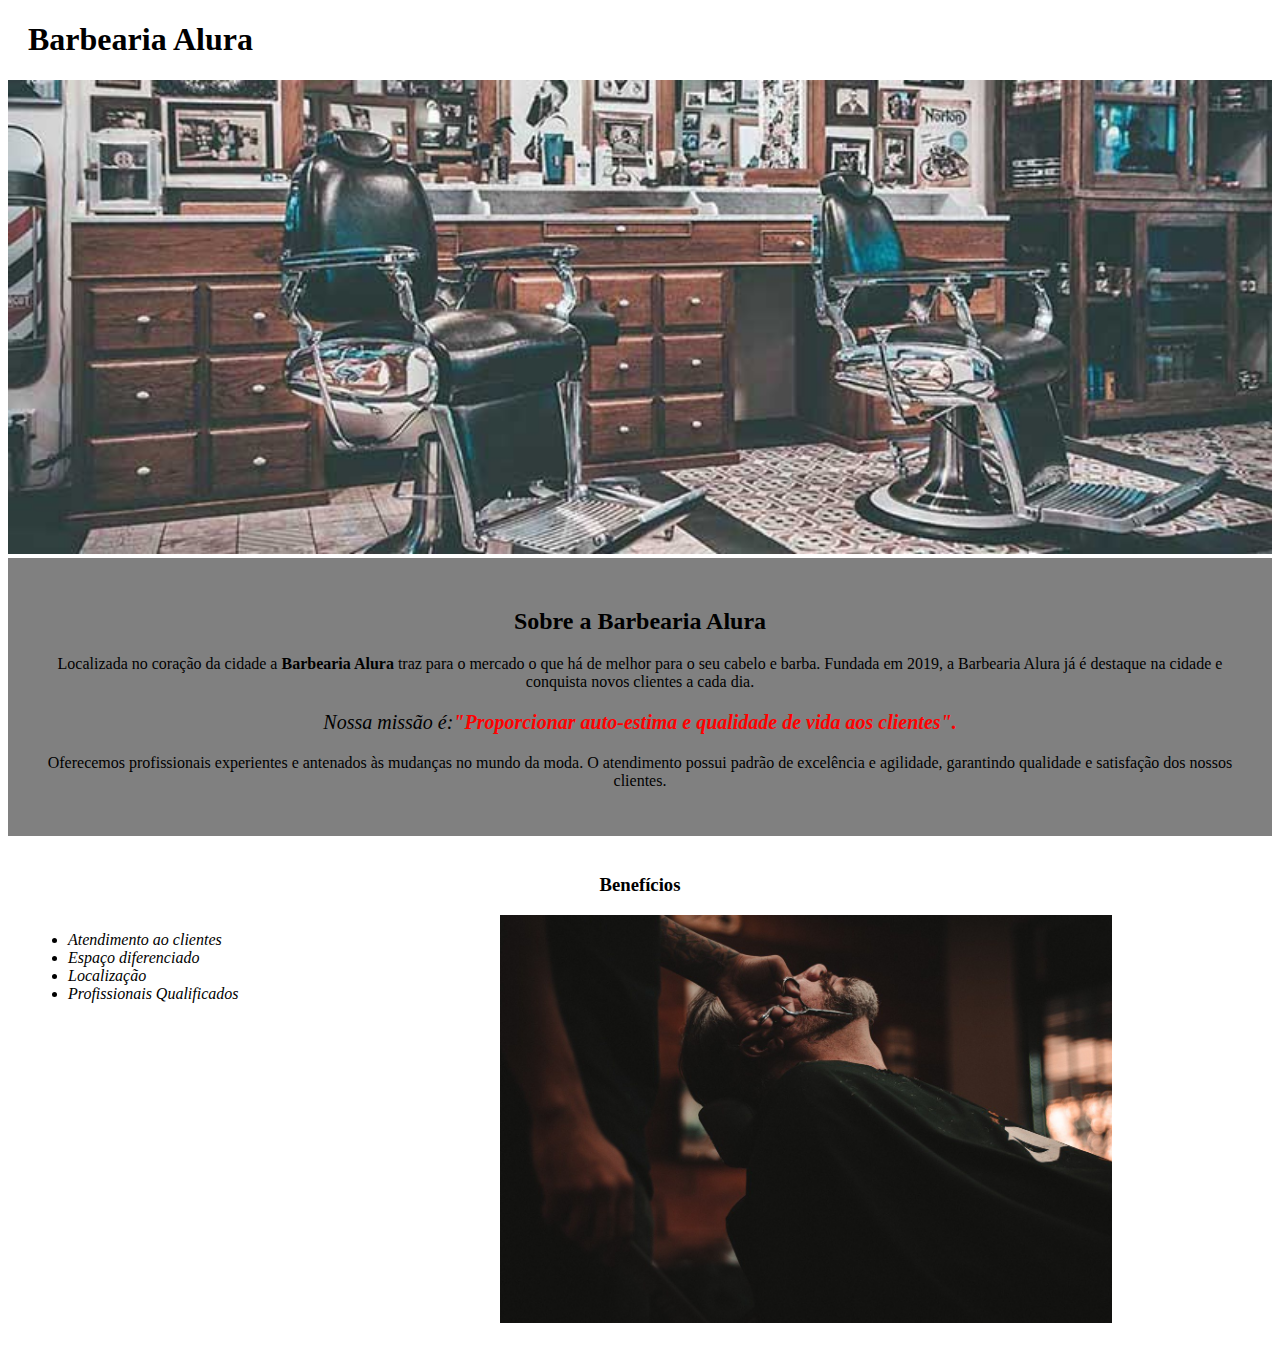
==== index.html @ 07af405e "primeira parte" ====
<!DOCTYPE html>
<html lang="pt-br">
    <head>
        <meta charset="UTF-8">
        <title>Barbearia Alura</title> 
        <link rel="stylesheet" href="style.css">
    </head>
    <body>
        <header>
            <h1 class="titulo-principal">Barbearia Alura</h1>
        </header>
        <img id="banner" src="banner.jpg">
        <div class="principal">
            <h2 class="titulo-centralizado">Sobre a Barbearia Alura</h2>

            <p>Localizada no coração da cidade a<strong> Barbearia Alura</strong> traz para o mercado o que há de melhor para o seu cabelo e barba. 
            Fundada em 2019, a Barbearia Alura já é destaque na cidade e conquista novos clientes a cada dia.</p>

            <p id="missao"><em>Nossa missão é:<strong>"Proporcionar auto-estima e qualidade de vida aos clientes".</strong></em></p>

            <p>Oferecemos profissionais experientes e antenados às mudanças no mundo da moda.
            O atendimento possui padrão de excelência e agilidade, garantindo qualidade e satisfação dos nossos clientes.</p>
        </div>

        <div class="beneficio">
            <h3 class="titulo-centralizado">Benefícios</h3>
                <ul>
                    <li class="itens">Atendimento ao clientes</li>
                    <li class="itens">Espaço diferenciado</li>
                    <li class="itens">Localização</li>
                    <li class="itens">Profissionais Qualificados</li>
                </ul>
                <img src="beneficios.jpg" class="imagembeneficio">
        </div> 
    </body>
</html>
---- style.css ----
body {

}
#banner{
    width: 100%;
}
.principal{
    background: gray;
    padding: 30px;
}

.titulo-principal{
    padding-left: 20px;
}

.titulo-centralizado {
    text-align: center;
}

p {
    text-align: center;
    
}
#missao {
    font-size: 20px;
}

em strong{
    color: red;
}

.itens {

    font-style: italic;

}

.beneficio {
    background: white;
    padding: 20px;
}



ul {
    display: inline-block;
    vertical-align: top;
    width: 20%;
    margin-right: 15%;
}

.imagembeneficio {
    width: 50%;
}
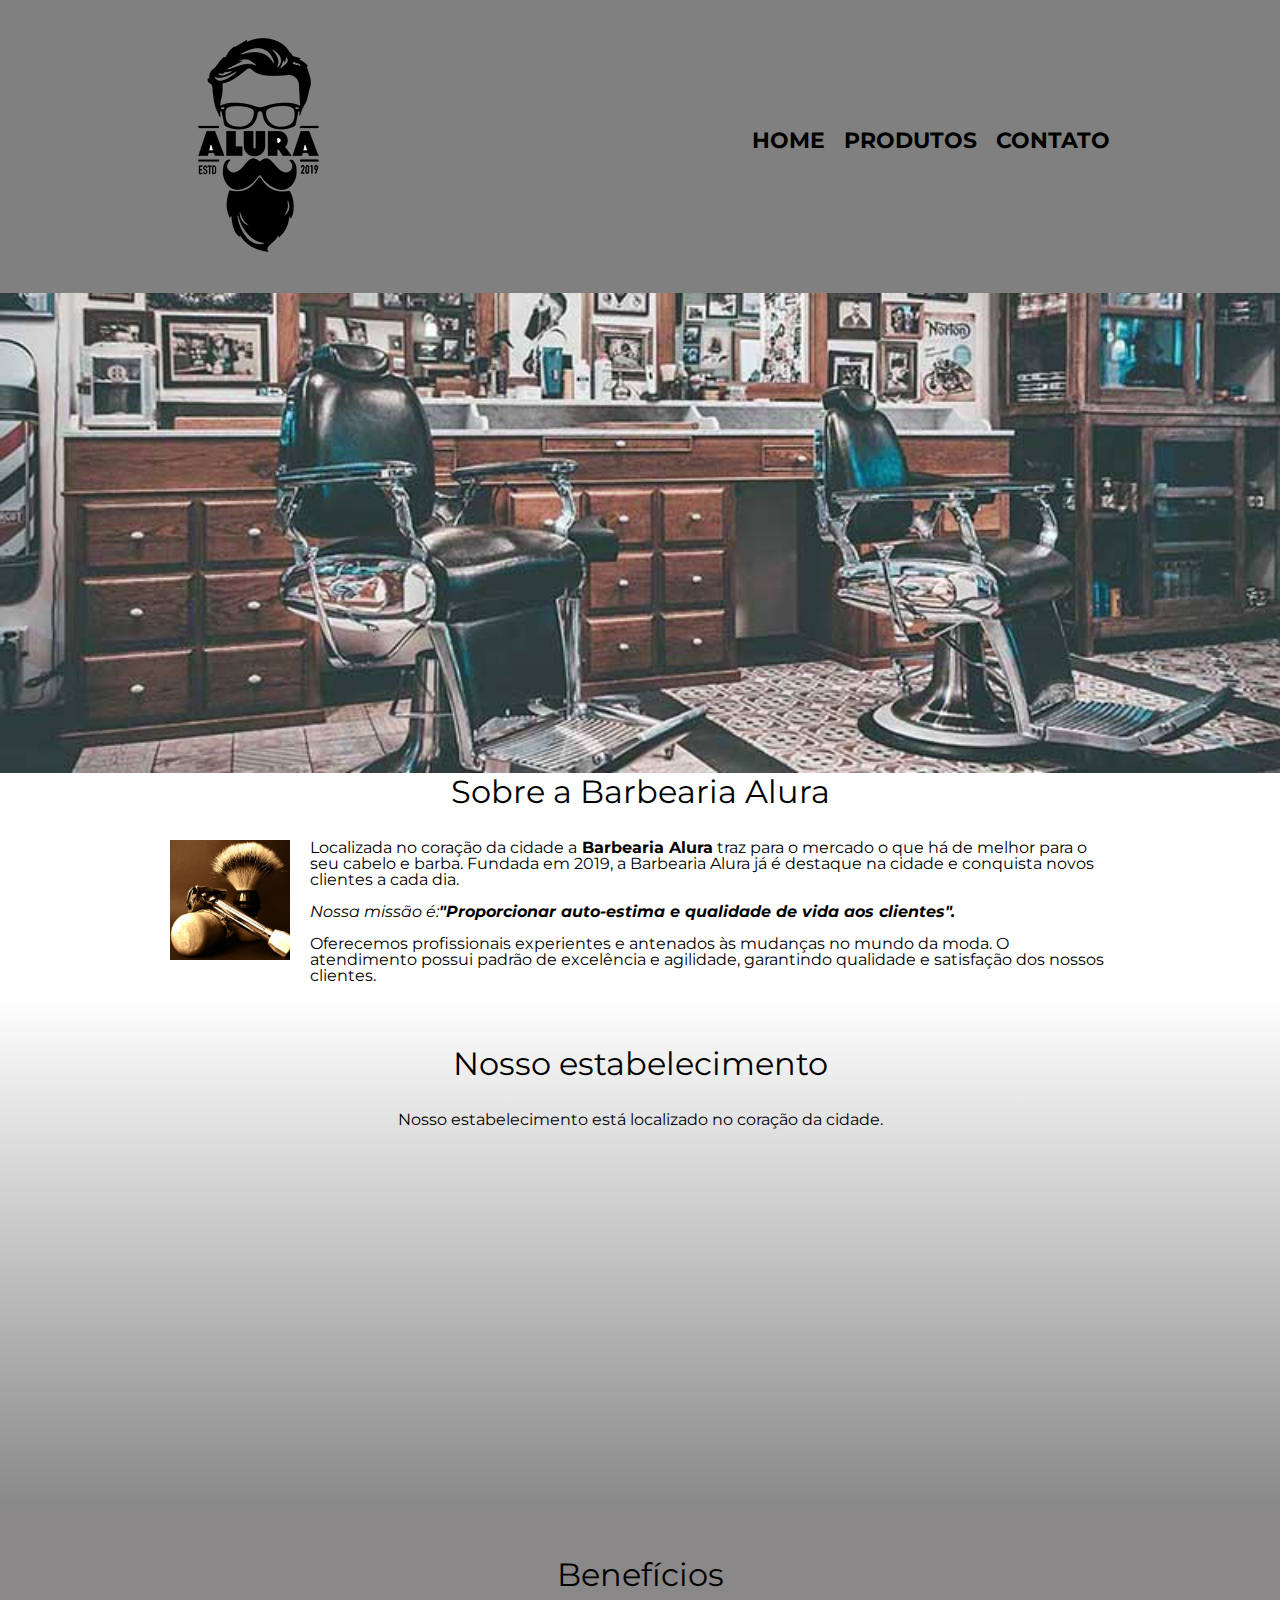
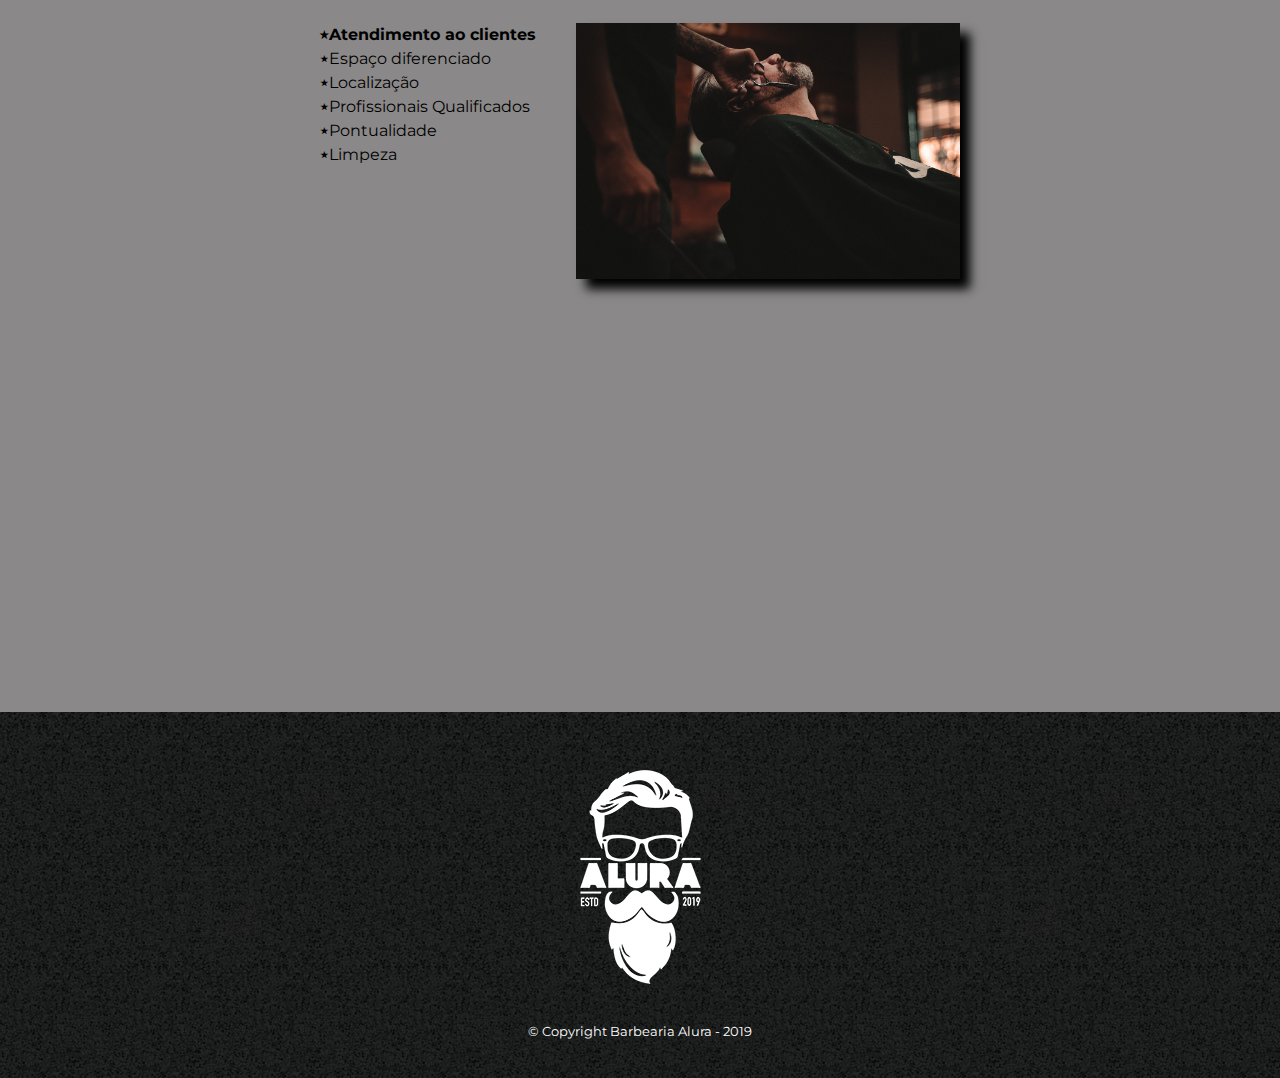
==== commit 75b457c5: "finalizado" ====
--- a/index.html
+++ b/index.html
@@ -2,36 +2,83 @@
 <html lang="pt-br">
     <head>
         <meta charset="UTF-8">
+        <meta name="viewport" content="width=device-width">
         <title>Barbearia Alura</title> 
+
+        <link rel="stylesheet" href="reset.css">
         <link rel="stylesheet" href="style.css">
+        <link href="https://fonts.googleapis.com/css?family=Montserrat&display=swap" rel="stylesheet">
+
     </head>
     <body>
         <header>
-            <h1 class="titulo-principal">Barbearia Alura</h1>
+            <div class="caixa"> 
+                <h1><img src="logo.png"></h1>
+
+                <nav>
+                    <ul>
+                        <li><a href="index.html">Home</a></li>
+                        <li><a href="Produtos.html">Produtos</a></li>
+                        <li><a href="contato.html">Contato</a></li>
+                    </ul>
+                </nav>
+            </div>
         </header>
-        <img id="banner" src="banner.jpg">
-        <div class="principal">
-            <h2 class="titulo-centralizado">Sobre a Barbearia Alura</h2>
+        <img class="banner" src="banner.jpg">
 
-            <p>Localizada no coração da cidade a<strong> Barbearia Alura</strong> traz para o mercado o que há de melhor para o seu cabelo e barba. 
-            Fundada em 2019, a Barbearia Alura já é destaque na cidade e conquista novos clientes a cada dia.</p>
+        <main>
+            <section class="principal">
+                <h2 class="titulo-principal">Sobre a Barbearia Alura</h2>
+                <img class="utensilios" src="utensilios.jpg" alt="Utensilios de um barbeiro.">
+    
+                <p>Localizada no coração da cidade a<strong> Barbearia Alura</strong> traz para o mercado o que há de melhor para o seu cabelo e barba. 
+                Fundada em 2019, a Barbearia Alura já é destaque na cidade e conquista novos clientes a cada dia.</p>
+    
+                <p id="missao"><em>Nossa missão é:<strong>"Proporcionar auto-estima e qualidade de vida aos clientes".</strong></em></p>
+    
+                <p>Oferecemos profissionais experientes e antenados às mudanças no mundo da moda.
+                O atendimento possui padrão de excelência e agilidade, garantindo qualidade e satisfação dos nossos clientes.</p>
+            </section>
 
-            <p id="missao"><em>Nossa missão é:<strong>"Proporcionar auto-estima e qualidade de vida aos clientes".</strong></em></p>
+            <section class="mapa">
+                <h3 class="titulo-principal">Nosso estabelecimento</h3>
+                <p>Nosso estabelecimento está localizado no coração da cidade.</p>
 
-            <p>Oferecemos profissionais experientes e antenados às mudanças no mundo da moda.
-            O atendimento possui padrão de excelência e agilidade, garantindo qualidade e satisfação dos nossos clientes.</p>
-        </div>
+                <div class="mapa-conteudo">
+                    <iframe src="https://www.google.com/maps/embed?pb=!1m18!1m12!1m3!1d3656.4485981308862!2d-46.63465338520606!3d-23.588239368470102!2m3!1f0!2f0!3f0!3m2!1i1024!2i768!4f13.1!3m3!1m2!1s0x94ce5a2b2ed7f3a1%3A0xab35da2f5ca62674!2sCaelum%20-%20Escola%20de%20Tecnologia!5e0!3m2!1spt-BR!2sbr!4v1584640385398!5m2!1spt-BR!2sbr"
+                    width="100%" height="300" frameborder="0" style="border:0;" allowfullscreen="" aria-hidden="false" tabindex="0">
+                    </iframe>
+                </div>
+            </section>
+    
+            <section class="beneficios">
+                <h3 class="titulo-principal">Benefícios</h3>
+                <div class="conteudo-beneficios">
+                    <ul class="lista-beneficios">
+                        <li class="itens">Atendimento ao clientes</li>
+                        <li class="itens">Espaço diferenciado</li>
+                        <li class="itens">Localização</li>
+                        <li class="itens">Profissionais Qualificados</li>
+                        <li class="itens">Pontualidade</li>
+                        <li class="itens">Limpeza</li>
+                    </ul><img src="beneficios.jpg" class="imagem-beneficios">
+                </div>
+                   
+                    <div class="video">
+                        <iframe width="100%" height="315" src="https://www.youtube.com/embed/wcVVXUV0YUY" 
+                        frameborder="0" allow="accelerometer; autoplay; encrypted-media; gyroscope; picture-in-picture" 
+                        allowfullscreen>
+                        </iframe>
+                    </div>
+                    
+            </section>
+        </main>
+        
+        <footer>
+            <img  src="logo-branco.png">
+            <p class="copyright">&copy; Copyright Barbearia Alura - 2019</p>
 
-        <div class="beneficio">
-            <h3 class="titulo-centralizado">Benefícios</h3>
-                <ul>
-                    <li class="itens">Atendimento ao clientes</li>
-                    <li class="itens">Espaço diferenciado</li>
-                    <li class="itens">Localização</li>
-                    <li class="itens">Profissionais Qualificados</li>
-                </ul>
-                <img src="beneficios.jpg" class="imagembeneficio">
-        </div> 
+        </footer>
     </body>
 </html>
 
--- a/style.css
+++ b/style.css
@@ -1,54 +1,263 @@
 body {
-
-}
-#banner{
+    font-family: 'Montserrat', sans-serif;
+}
+
+header {
+    background: grey;
+    padding: 20px 0;
+}
+
+.caixa {
+    position: relative;
+    width: 940px;
+    margin: 0 auto;
+}
+
+nav {
+    position: absolute;
+    top: 110px;
+    right: 0;
+}
+
+nav li {
+    display: inline;
+    margin: 0 0 0 15px;
+}
+
+nav a {
+    text-transform: uppercase;
+    color: black;
+    font-weight: bold;
+    font-size: 22px;
+    text-decoration: none;
+}
+
+nav a:hover {
+    color: burlywood;
+    text-decoration: underline;
+}
+
+.produtos {
+    width: 940px;
+    margin: 0 auto;
+    padding: 50px 0;
+}
+
+.produtos li {
+    display: inline-block;
+    text-align: center;
+    width: 30%;
+    vertical-align: top;
+    margin: 0 1.5%;
+    padding: 30px 20px;
+    box-sizing: border-box;
+    border: black 2px solid;
+    border-radius: 10px;
+}
+
+.produtos li:hover {
+    border-color: burlywood ;
+}
+
+.produtos li:active {
+    border-color: green;
+}
+
+.produtos li:hover h2 {
+    font-size: 34px;
+}
+
+.produtos h2 {
+    font-size: 30px;
+    font-weight: bold;
+}
+
+.produto-descricao {
+    font-size: 18px;
+}
+
+.produto-preco {
+    font-size: 22px;
+    font-weight: bold;
+    margin-top: 10px;
+}
+
+footer {
+    text-align: center;
+    background: url("bg.jpg");
+    padding: 40px 0 ;
+}
+
+.copyright{
+    color: white;
+    font-size: 13px;
+    margin: 20px 0 0 ;
+}
+
+form {
+    margin: 40px 0;
+}
+
+form label, form legend {
+    display: block;
+    font-size: 20px;
+    margin: 0 0 10px;
+}
+
+.input-padrao {
+    display: block;
+    margin: 0 0 20px;
+    padding: 10px 25px;
+    width: 50%;
+}
+
+.checkbox {
+    margin: 20px 0;
+}
+
+.enviar {
+    width: 40%;
+    padding: 15px 0;
+    background: orange;
+    color: white;
+    font-weight: bold;
+    font-size: 18px;
+    border: none;
+    border-radius: 5px;
+    transition: 1s all;
+    cursor: pointer;
+}
+
+.enviar:hover {
+    background: darkorange;
+    transform: scale(1.2);
+}
+
+table {
+    margin: 20px 0 40px;
+}
+
+thead {
+    background: gray;
+    color: white;
+    font-weight: bold;
+}
+
+td, th {
+    border: 1px solid black;
+    padding: 8px 15px;
+}
+
+/* CSS da pagina inicial*/
+.banner {
     width: 100%;
 }
-.principal{
-    background: gray;
-    padding: 30px;
-}
-
-.titulo-principal{
-    padding-left: 20px;
-}
-
-.titulo-centralizado {
-    text-align: center;
-}
-
-p {
-    text-align: center;
-    
-}
-#missao {
-    font-size: 20px;
-}
-
-em strong{
-    color: red;
-}
-
-.itens {
-
+
+.titulo-principal {
+    text-align: center;
+    font-size: 2em;
+    margin: 0 0 1em;
+    clear: left;
+}
+
+.principal {
+    margin: 3em 0;
+    background: rgb(255, 255, 255);
+    width: 940px;
+    margin: 0 auto;
+}
+
+.principal p {
+    margin: 0 0 1em;
+}
+
+.principal strong {
+    font-weight: bold;
+}
+
+.principal em {
     font-style: italic;
-
-}
-
-.beneficio {
-    background: white;
-    padding: 20px;
-}
-
-
-
-ul {
+}
+
+.utensilios {
+    width:120px ;
+    float: left;
+    margin: 0 20px 20px 0;
+}
+
+.mapa {
+    padding: 3em 0;
+    background: linear-gradient(#FEFEFE,#888888);
+}
+
+.mapa-conteudo {
+    width: 940px;
+    margin: 0 auto;
+}
+
+.mapa p {
+    margin: 0 0 2em;
+    text-align: center;
+}
+
+.beneficios {
+    padding: 3em 0;
+    background: rgb(138, 136, 136);
+}
+
+.conteudo-beneficios {
+    width: 640px;
+    margin: 0 auto;
+}
+
+.lista-beneficios {
+    width: 40%;
     display: inline-block;
     vertical-align: top;
-    width: 20%;
-    margin-right: 15%;
-}
-
-.imagembeneficio {
-    width: 50%;
-}
+}
+
+.itens {
+    line-height: 1.5;
+}
+
+.itens:first-child {
+    font-weight: bold;
+}
+
+.itens:before {
+    content: "⭑";
+}
+
+.imagem-beneficios {
+    width: 60%;
+    opacity: 1;
+    transition: 400ms;
+    box-shadow: 10px 10px 10px 0 black;
+}
+
+.imagem-beneficios:hover {
+    opacity: 0.3;
+}
+
+.video {
+    width: 560px;
+    margin: 2em auto;
+}
+
+@media screen and (max-width: 480px) {
+    .caixa, .principal, .conteudo-beneficios, .mapa-conteudo, .video {
+        width: auto;
+    }
+
+    h1 {
+        text-align: center;
+
+    }
+    nav {
+        position: static;
+    }
+
+    .lista-beneficios, .imagem-beneficios {
+        width: 100%;
+    }
+}